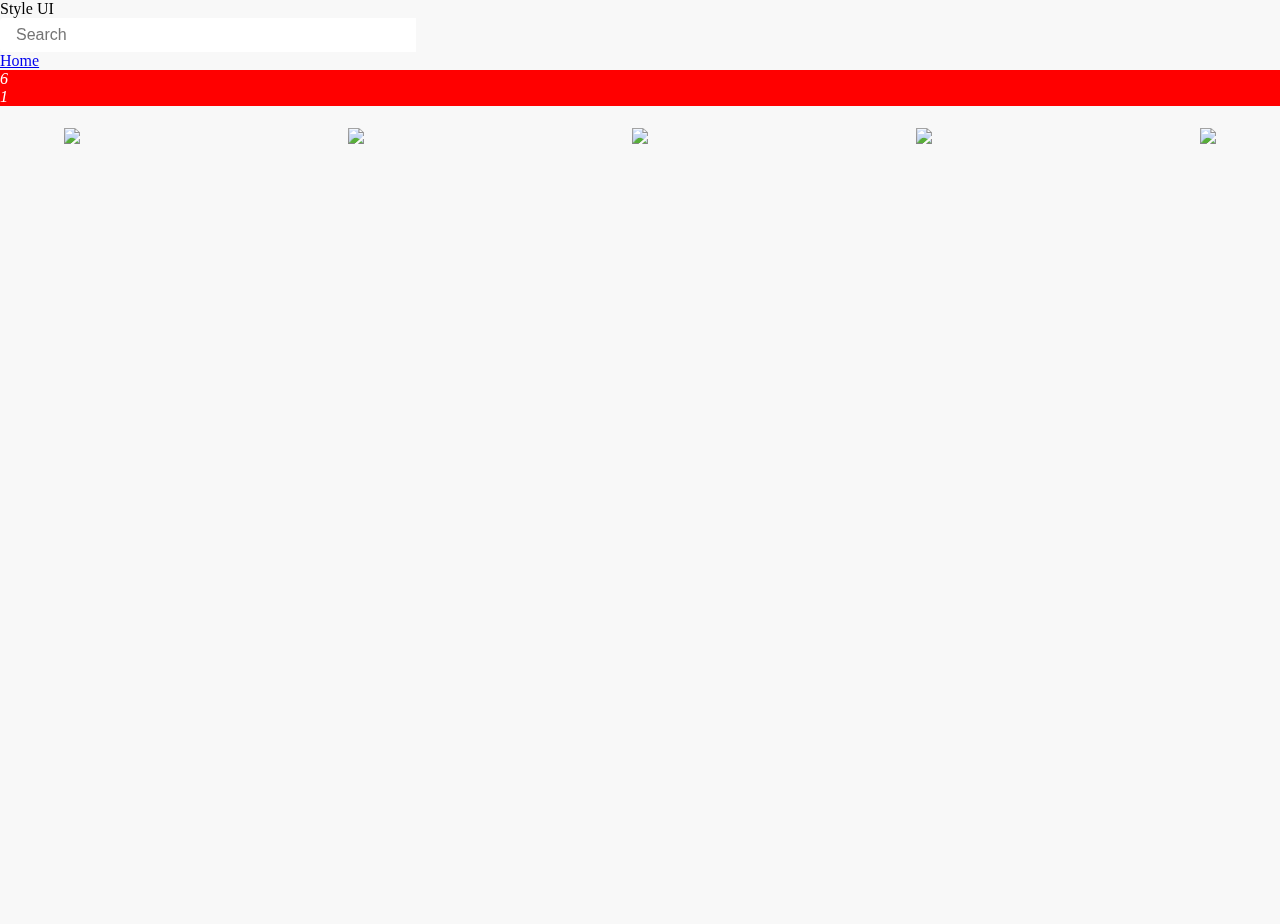
==== index.html @ db74260d "added home" ====
<!DOCTYPE html>
<html>

<head>
    <meta charset="utf-8">
    <meta http-equiv="X-UA-Compatible" content="IE=edge">
    <title>Home | E-mart</title>
    <meta name="viewport" content="width=device-width, initial-scale=1">
    <link rel="stylesheet" type="text/css" media="screen" href="main.css">
    <link rel="stylesheet" type="text/css" media="screen" href="./components.css">
    <link rel="stylesheet" type="text/css" href="https://style-ui.netlify.app/components.css">
    <script src="main.js"></script>
</head>

<body>
    <div class="container-nav">
        <span class="brandname">Style UI</span>
        <div class="flex">
            <input class="searchbar" type="text" placeholder="Search">
            <i class="search-icon fas fa-search" aria-hidden="true"></i>
        </div>
        <div class="nav-options">
            <a class="nav-item" href="#"> Home </a>
            <i class="nav-icon fa-regular fa-heart badge-icon">
                <div class="badge-number">
                    6
                </div>
            </i>
            <i class="nav-icon fas fa-shopping-cart badge-icon" aria-hidden="true">
                <div class="badge-number">
                    1
                </div>
            </i>

        </div>
    </div>

    <div class="img-grid">
        <img src="https://picsum.photos/id/1005/250/150">
        <img src="https://picsum.photos/id/1005/250/150">
        <img src="https://picsum.photos/id/1005/250/150">
        <img src="https://picsum.photos/id/1005/250/150">
        <img src="https://picsum.photos/id/1005/250/150">
    </div>

    <div class="content-grid">
        <div class="section-main">

        </div>

        <div class="section-sub s1">

        </div>
        <div class="section-sub s2">

        </div>

    </div>


    <script src="https://kit.fontawesome.com/9903823db4.js" crossorigin="anonymous"></script>
</body>

</html>
---- main.css ----
body{
    background: var(--lightergrey);
    padding: 8rem 4rem;
}
.container-nav{
    position: fixed;
    top: 0;
    left: 0;
    width: 100%;
}
.nav-options{
    gap: 40px;
}
.badge-number{
    background: red;
    color: white;
}
.searchbar{
    border: 1px solid var(--lightgrey);
    border-radius: 4px 0px 0px 4px;
    font-size: 1rem;
    padding: 8px 1rem;
    outline: none;
    color: var(--grey);
    width: clamp(200px, 30vw, 400px);
    position: relative;
}
.search-icon{
    color: var(--grey);
    font-weight: 200;
    border: 1px solid var(--lightgrey);
    border-radius: 0px 4px 4px 0px;
    padding: 8px 1rem;
    cursor: pointer;
}
.img-grid{
    display: flex;
    flex-wrap: wrap;
    justify-content: space-between;
}
.content-grid{
    display: grid;
    grid-template:
            'main main'
            'main main'
            'sub1 sub2';
    gap: 20px;
    margin-top: 2rem;

}
.section-main{
    background: var(--lightgrey);
    grid-area: main;
    height: 400px;
}
.section-sub{
    background:var(--lightgrey);
    height: 200px;
}
.s1{
    grid-area: sub1;
}
.s2{
    grid-area: sub2;
}
---- components.css ----
:root{
    --lightergrey: #f8f8f8;
}
body{
    margin: 0;
}
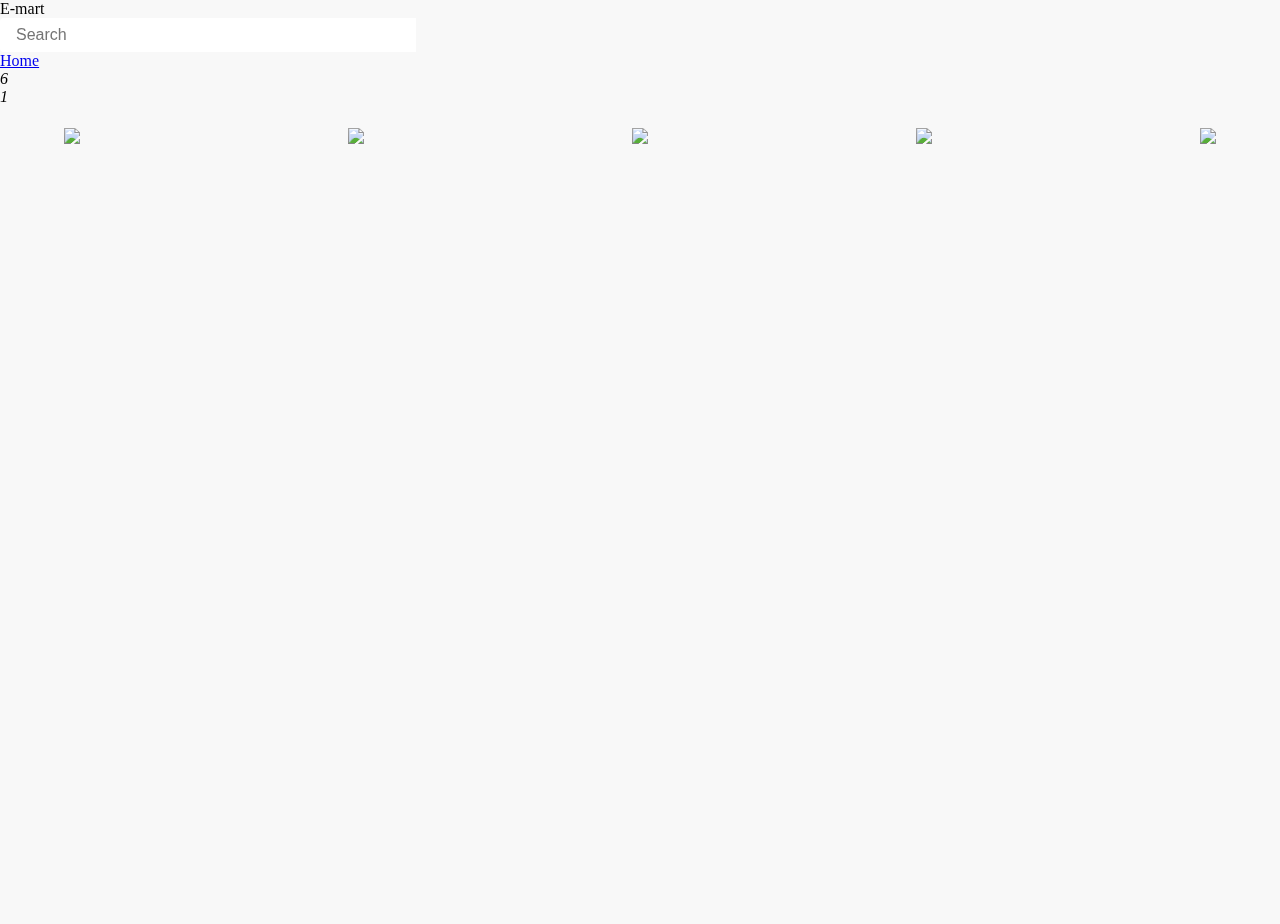
==== commit f6fe7861: "code refactor" ====
--- a/index.html
+++ b/index.html
@@ -14,7 +14,7 @@
 
 <body>
     <div class="container-nav">
-        <span class="brandname">Style UI</span>
+        <span class="brandname">E-mart</span>
         <div class="flex">
             <input class="searchbar" type="text" placeholder="Search">
             <i class="search-icon fas fa-search" aria-hidden="true"></i>
--- a/main.css
+++ b/main.css
@@ -1,37 +1,6 @@
 body{
     background: var(--lightergrey);
     padding: 8rem 4rem;
-}
-.container-nav{
-    position: fixed;
-    top: 0;
-    left: 0;
-    width: 100%;
-}
-.nav-options{
-    gap: 40px;
-}
-.badge-number{
-    background: red;
-    color: white;
-}
-.searchbar{
-    border: 1px solid var(--lightgrey);
-    border-radius: 4px 0px 0px 4px;
-    font-size: 1rem;
-    padding: 8px 1rem;
-    outline: none;
-    color: var(--grey);
-    width: clamp(200px, 30vw, 400px);
-    position: relative;
-}
-.search-icon{
-    color: var(--grey);
-    font-weight: 200;
-    border: 1px solid var(--lightgrey);
-    border-radius: 0px 4px 4px 0px;
-    padding: 8px 1rem;
-    cursor: pointer;
 }
 .img-grid{
     display: flex;
--- a/components.css
+++ b/components.css
@@ -1,3 +1,5 @@
+@import url("./CSS/navbar.css");
+
 :root{
     --lightergrey: #f8f8f8;
 }
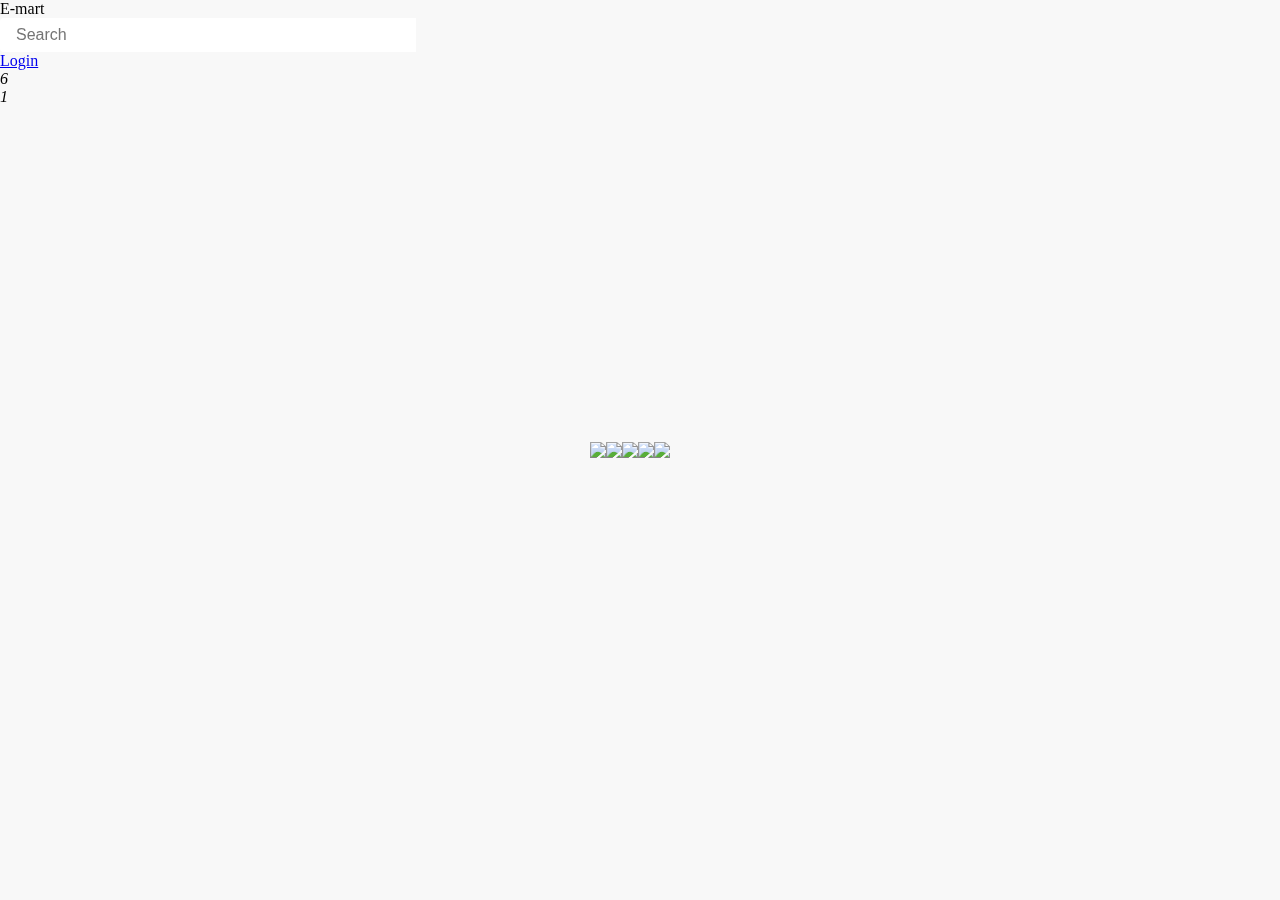
==== commit 0ab10ea3: "login page" ====
--- a/index.html
+++ b/index.html
@@ -20,7 +20,7 @@
             <i class="search-icon fas fa-search" aria-hidden="true"></i>
         </div>
         <div class="nav-options">
-            <a class="nav-item" href="#"> Home </a>
+            <a class="nav-item" href="./pages/login.html"> Login </a>
             <i class="nav-icon fa-regular fa-heart badge-icon">
                 <div class="badge-number">
                     6
@@ -31,7 +31,6 @@
                     1
                 </div>
             </i>
-
         </div>
     </div>
 
--- a/components.css
+++ b/components.css
@@ -1,4 +1,5 @@
 @import url("./CSS/navbar.css");
+@import url("./CSS/login.css");
 
 :root{
     --lightergrey: #f8f8f8;
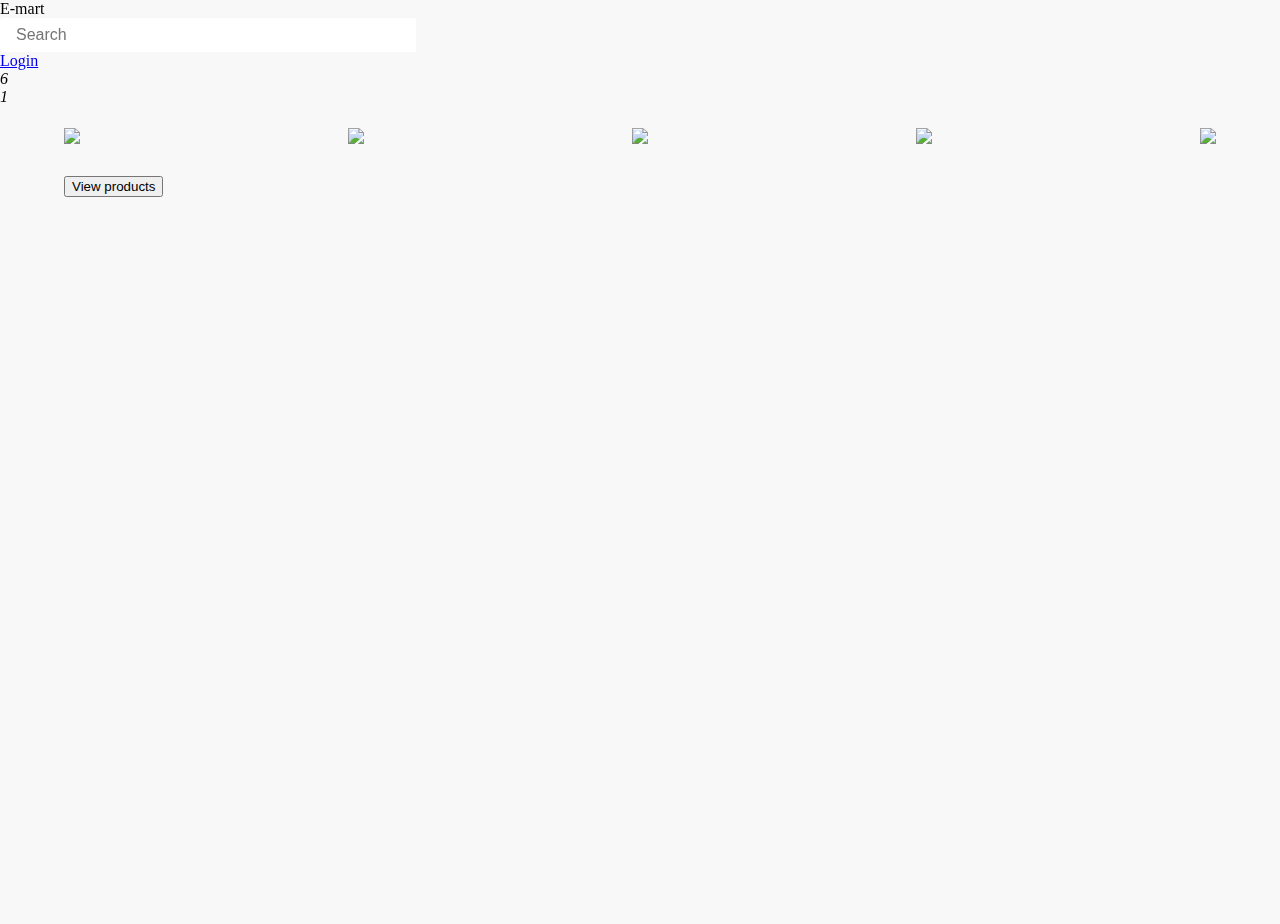
==== commit cce151ed: "added products pg struc" ====
--- a/index.html
+++ b/index.html
@@ -44,7 +44,9 @@
 
     <div class="content-grid">
         <div class="section-main">
-
+            <a href="./pages/product.html">
+                <button class="btn secondary"> View products </button>
+            </a>
         </div>
 
         <div class="section-sub s1">
--- a/components.css
+++ b/components.css
@@ -6,4 +6,12 @@
 }
 body{
     margin: 0;
+}
+.item-img{
+    width: 250px;
+    height: 300px;
+}
+.container-card{
+    width: 250px;
+    background: var(--white) !important;
 }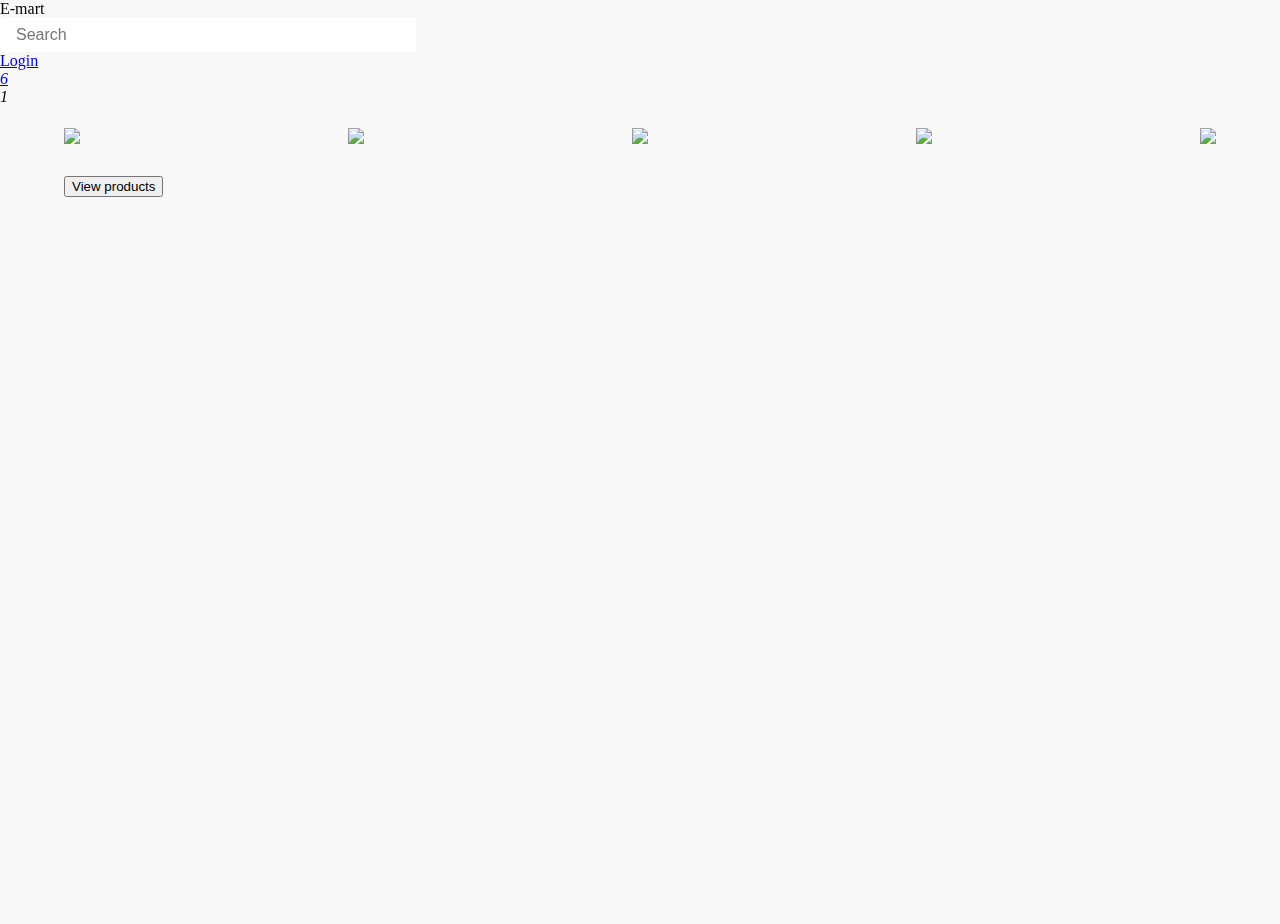
==== commit 7c2b9b6c: "fixed products grid" ====
--- a/index.html
+++ b/index.html
@@ -20,12 +20,14 @@
             <i class="search-icon fas fa-search" aria-hidden="true"></i>
         </div>
         <div class="nav-options">
-            <a class="nav-item" href="./pages/login.html"> Login </a>
-            <i class="nav-icon fa-regular fa-heart badge-icon">
-                <div class="badge-number">
-                    6
-                </div>
-            </i>
+            <a class="nav-item" href="./pages/login/login.html"> Login </a>
+            <a href="./pages/wishlist/wishlist.html">
+                <i class="nav-icon fa-regular fa-heart badge-icon">
+                    <div class="badge-number">
+                        6
+                    </div>
+                </i>
+            </a>
             <i class="nav-icon fas fa-shopping-cart badge-icon" aria-hidden="true">
                 <div class="badge-number">
                     1
@@ -44,7 +46,7 @@
 
     <div class="content-grid">
         <div class="section-main">
-            <a href="./pages/product.html">
+            <a href="./pages/products/product.html">
                 <button class="btn secondary"> View products </button>
             </a>
         </div>
--- a/components.css
+++ b/components.css
@@ -1,5 +1,7 @@
-@import url("./CSS/navbar.css");
-@import url("./CSS/login.css");
+@import url("./components/navbar.css");
+@import url("./pages/login/login.css");
+@import url("./pages/products/products.css");
+@import url("./components/filters.css");
 
 :root{
     --lightergrey: #f8f8f8;
@@ -14,4 +16,7 @@
 .container-card{
     width: 250px;
     background: var(--white) !important;
+}
+.bold{
+    font-weight: 800;
 }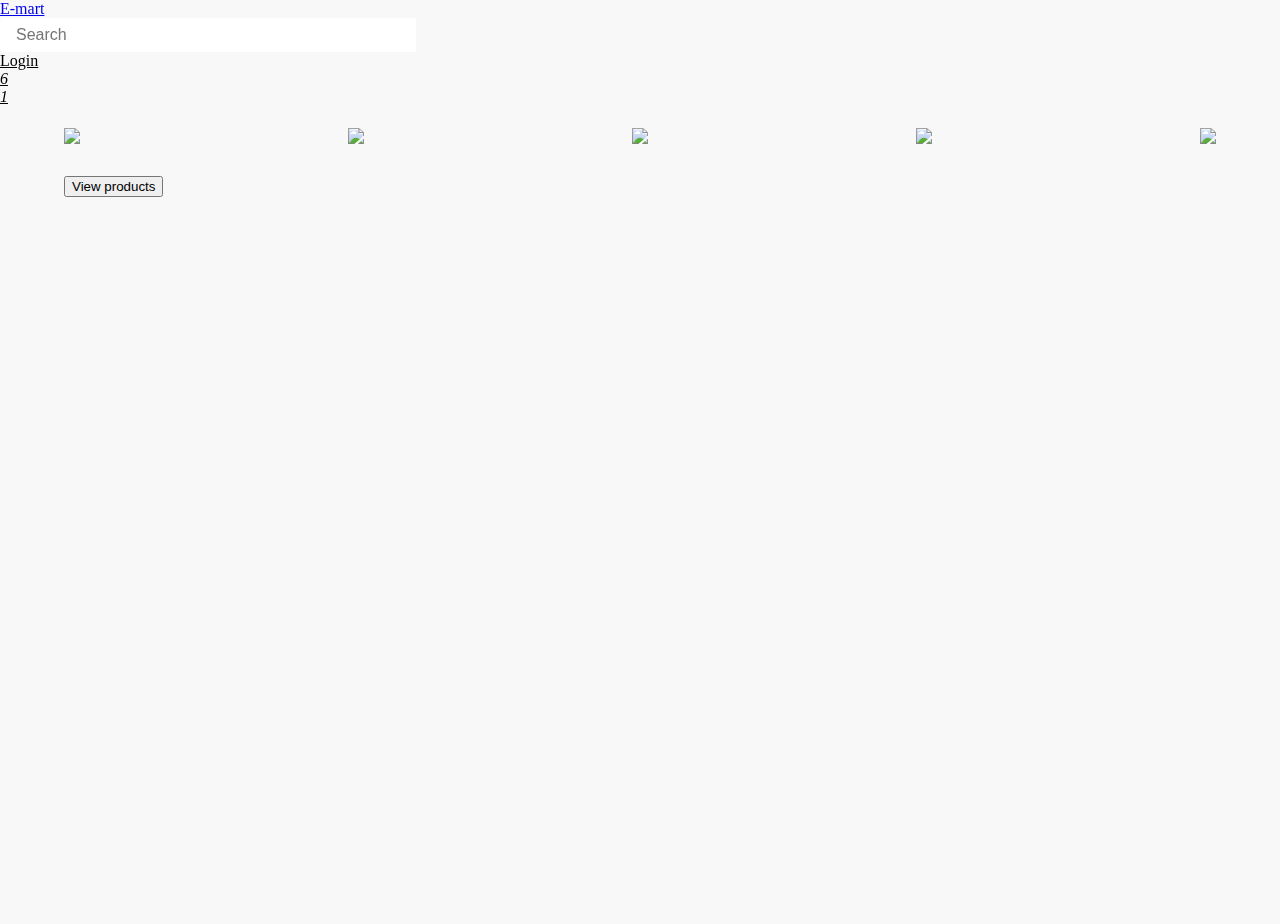
==== commit 01e01f0f: "fixed links" ====
--- a/index.html
+++ b/index.html
@@ -14,7 +14,9 @@
 
 <body>
     <div class="container-nav">
-        <span class="brandname">E-mart</span>
+        <a href="#">
+            <span class="brandname">E-mart</span>
+        </a>
         <div class="flex">
             <input class="searchbar" type="text" placeholder="Search">
             <i class="search-icon fas fa-search" aria-hidden="true"></i>
@@ -28,39 +30,42 @@
                     </div>
                 </i>
             </a>
-            <i class="nav-icon fas fa-shopping-cart badge-icon" aria-hidden="true">
-                <div class="badge-number">
-                    1
-                </div>
-            </i>
+            <a href="./pages/cart/cart.html">
+                <i class="nav-icon fas fa-shopping-cart badge-icon" aria-hidden="true">
+                    <div class="badge-number">
+                        1
+                    </div>
+                </i>
+            </a>
         </div>
     </div>
-
-    <div class="img-grid">
-        <img src="https://picsum.photos/id/1005/250/150">
-        <img src="https://picsum.photos/id/1005/250/150">
-        <img src="https://picsum.photos/id/1005/250/150">
-        <img src="https://picsum.photos/id/1005/250/150">
-        <img src="https://picsum.photos/id/1005/250/150">
-    </div>
-
-    <div class="content-grid">
-        <div class="section-main">
-            <a href="./pages/products/product.html">
-                <button class="btn secondary"> View products </button>
-            </a>
+    <div class="homepage">
+        <div class="img-grid">
+            <img src="https://picsum.photos/id/1005/250/150">
+            <img src="https://picsum.photos/id/1005/250/150">
+            <img src="https://picsum.photos/id/1005/250/150">
+            <img src="https://picsum.photos/id/1005/250/150">
+            <img src="https://picsum.photos/id/1005/250/150">
         </div>
 
-        <div class="section-sub s1">
+        <div class="content-grid">
+            <div class="section-main">
+                <a href="./pages/products/product.html">
+                    <button class="btn secondary"> View products </button>
+                </a>
+            </div>
 
-        </div>
-        <div class="section-sub s2">
+            <div class="section-sub s1">
+
+            </div>
+            <div class="section-sub s2">
+
+            </div>
 
         </div>
 
     </div>
 
-
     <script src="https://kit.fontawesome.com/9903823db4.js" crossorigin="anonymous"></script>
 </body>
 
--- a/main.css
+++ b/main.css
@@ -1,4 +1,4 @@
-body{
+.homepage{
     background: var(--lightergrey);
     padding: 8rem 4rem;
 }
@@ -6,6 +6,9 @@
     display: flex;
     flex-wrap: wrap;
     justify-content: space-between;
+}
+.brandname{
+    color: var(--darkgrey);
 }
 .content-grid{
     display: grid;
--- a/components.css
+++ b/components.css
@@ -2,6 +2,8 @@
 @import url("./pages/login/login.css");
 @import url("./pages/products/products.css");
 @import url("./components/filters.css");
+@import url("./pages/wishlist/wishlist.css");
+@import url("./main.css");
 
 :root{
     --lightergrey: #f8f8f8;
@@ -10,11 +12,11 @@
     margin: 0;
 }
 .item-img{
-    width: 250px;
-    height: 300px;
+    width: 15.625rem;
+    height: 18.75rem;
 }
 .container-card{
-    width: 250px;
+    width: 15.625rem;
     background: var(--white) !important;
 }
 .bold{
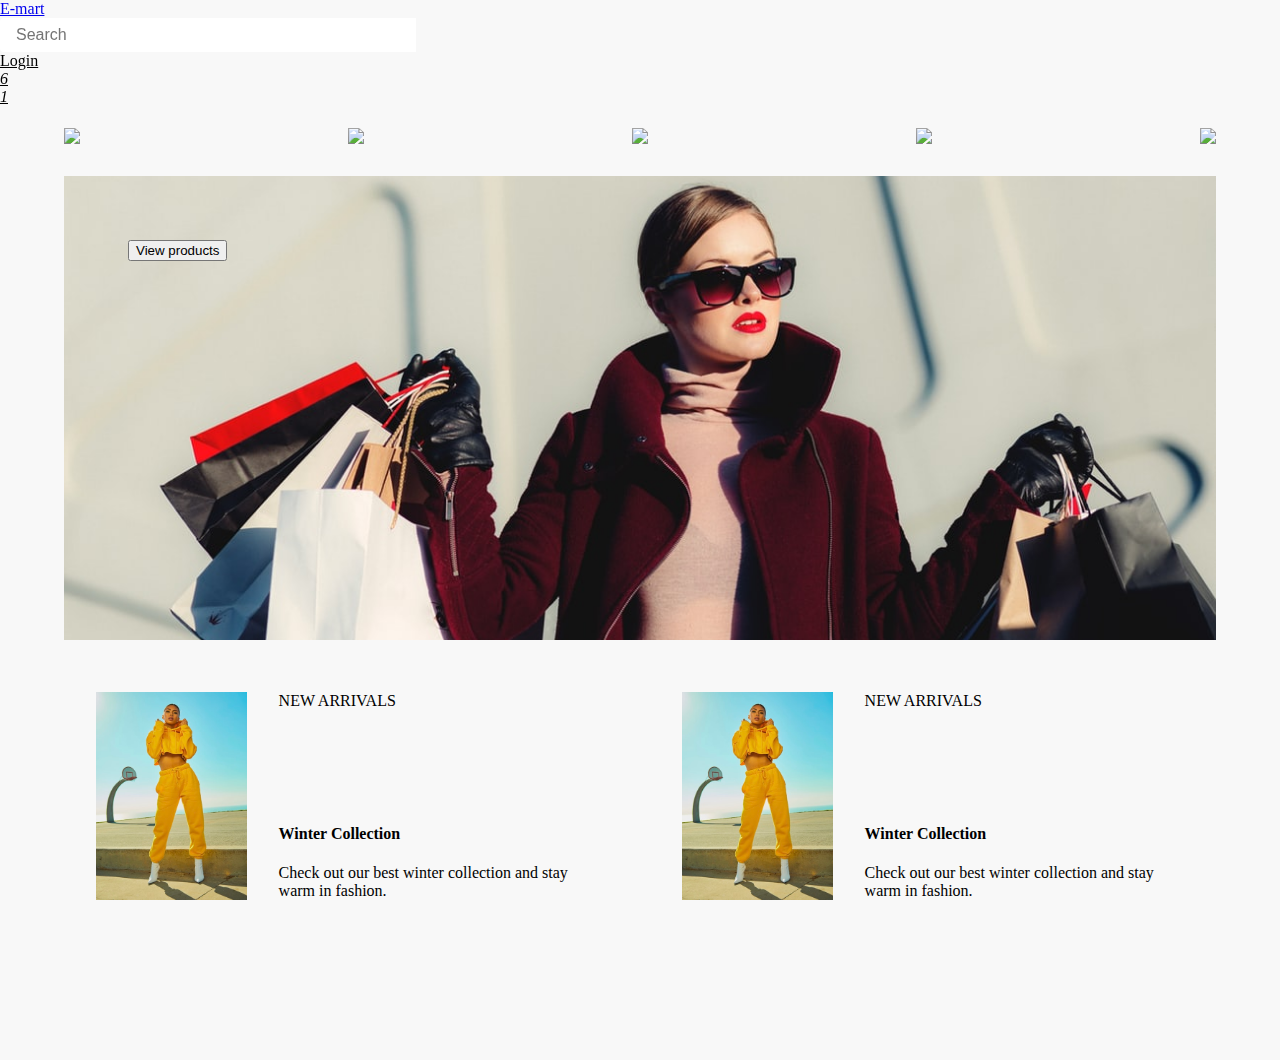
==== commit 4bc15e37: "Home page components" ====
--- a/index.html
+++ b/index.html
@@ -56,10 +56,24 @@
             </div>
 
             <div class="section-sub s1">
-
+                <img class="img new-img" src="./assets/newarrival.jpg">
+                <div class="new-arrivals">
+                    <div>NEW ARRIVALS</div>
+                    <div>
+                        <h4 class="bold">Winter Collection</h4>
+                        <span>Check out our best winter collection and stay warm in fashion. </span>
+                    </div>
+                </div>
             </div>
             <div class="section-sub s2">
-
+                <img class="img new-img" src="./assets/newarrival.jpg">
+                <div class="new-arrivals">
+                    <div>NEW ARRIVALS</div>
+                    <div>
+                        <h4 class="bold">Winter Collection</h4>
+                        <span>Check out our best winter collection and stay warm in fashion. </span>
+                    </div>
+                </div>
             </div>
 
         </div>
--- a/main.css
+++ b/main.css
@@ -21,13 +21,26 @@
 
 }
 .section-main{
-    background: var(--lightgrey);
+    background-image: url(./assets/banner.jpg);
+    background-position: center;
+    background-size: cover;
+    padding: 4rem 0px 0px 4rem;
     grid-area: main;
     height: 400px;
 }
 .section-sub{
     background:var(--lightgrey);
-    height: 200px;
+    padding: 2rem;
+    display: flex;
+    gap: 2rem;
+}
+.new-arrivals{
+    display: flex;
+    flex-direction: column;
+    justify-content: space-between;
+}
+.new-img{
+    width: 30%;
 }
 .s1{
     grid-area: sub1;
--- a/components.css
+++ b/components.css
@@ -3,6 +3,7 @@
 @import url("./pages/products/products.css");
 @import url("./components/filters.css");
 @import url("./pages/wishlist/wishlist.css");
+@import url("./pages/cart/cart.css");
 @import url("./main.css");
 
 :root{
